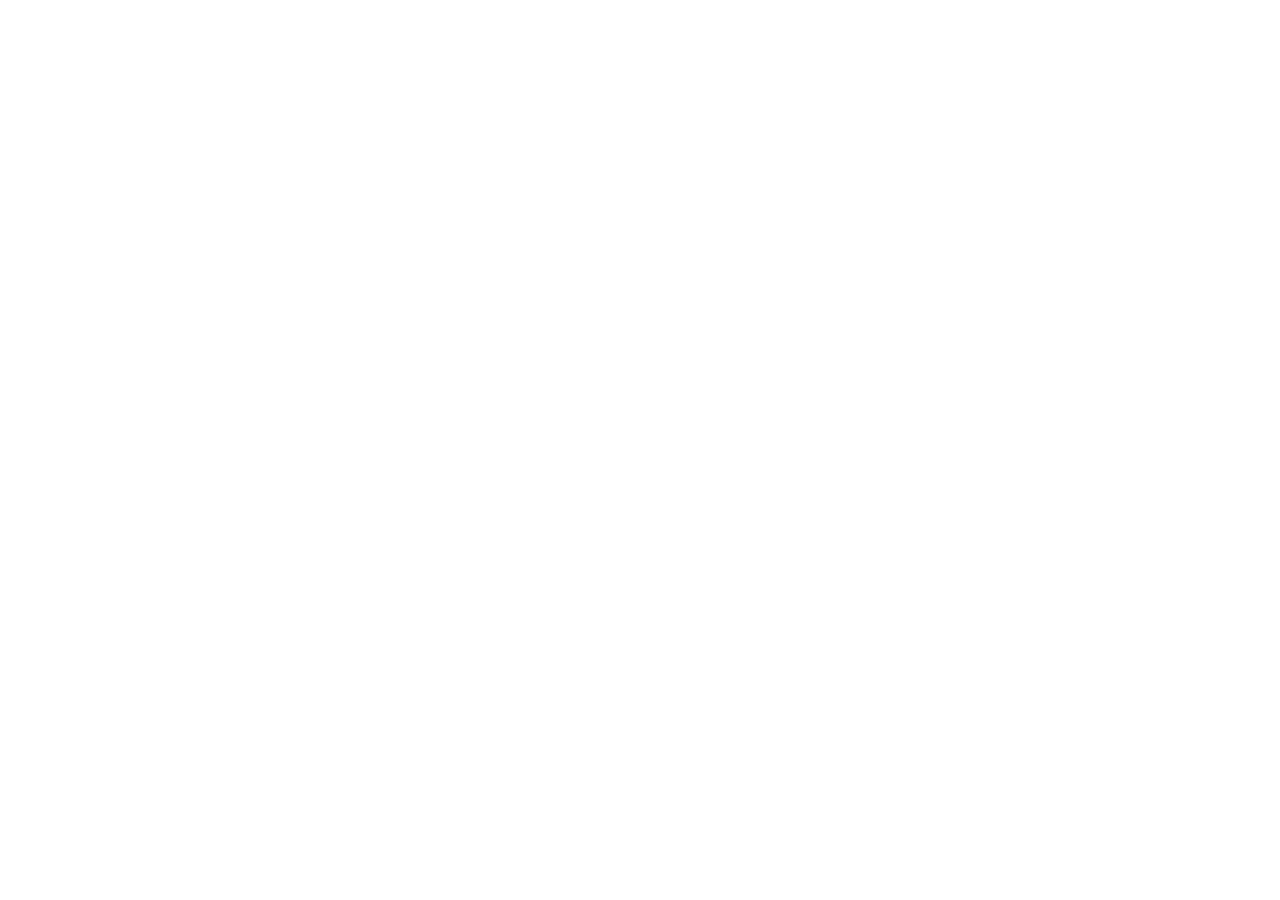
==== projects/project5/index.html @ 3ca8779f "new" ====
<!DOCTYPE html>
<html>
    <head>
        <meta charset="utf-8">
        <meta http-equiv="X-UA-Compatible" content="IE=edge,chrome=1">
        <title>Traffic Light</title>
        <meta name="description" content="">
        <meta name="viewport" content="width=device-width">
        <link href='http://fonts.googleapis.com/css?family=Karla:400,400italic,700,700italic|Roboto:400,400italic' rel='stylesheet' type='text/css'>
        <link rel="stylesheet" type="text/css" href="css/css.css">
    </head>
        <body>
 <div id="god">

        

        <div id="yellowbox">

        <div id="greencircle"></div>
       <div id="yellowcircle"></div>
        <div id="redcircle"></div>
        
        	
        </div>

</div>

    </body>
    
</html>
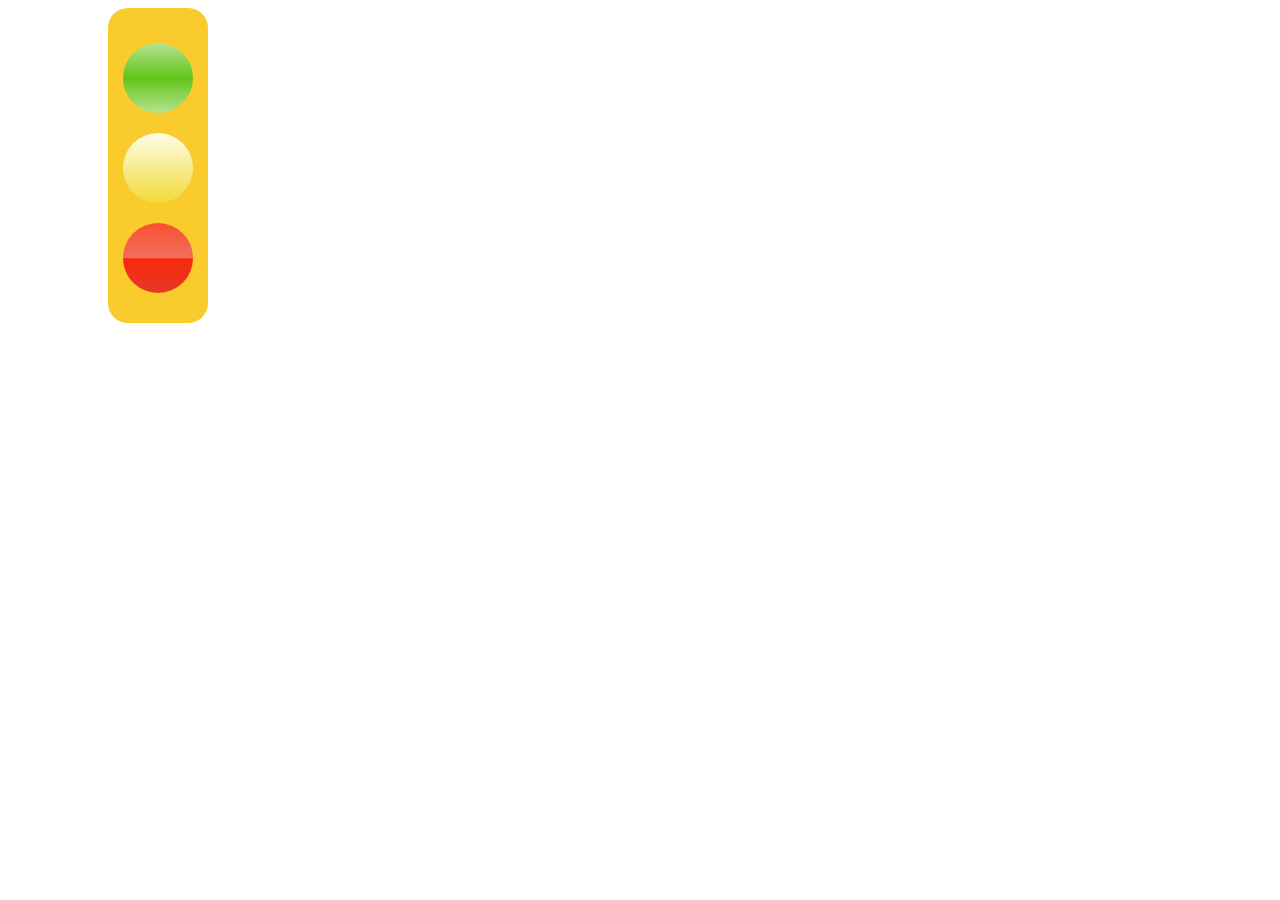
==== commit 0e4ae46e: "." ====
--- a/projects/project5/index.html
+++ b/projects/project5/index.html
@@ -7,7 +7,7 @@
         <meta name="description" content="">
         <meta name="viewport" content="width=device-width">
         <link href='http://fonts.googleapis.com/css?family=Karla:400,400italic,700,700italic|Roboto:400,400italic' rel='stylesheet' type='text/css'>
-        <link rel="stylesheet" type="text/css" href="css/css.css">
+        <link rel="stylesheet" type="text/css" href="css/light.css">
     </head>
         <body>
  <div id="god">
--- a/projects/project5/css/light.css
+++ b/projects/project5/css/light.css
@@ -0,0 +1,68 @@
+
+
+
+#yellowbox{
+	margin-left:100px;
+	padding-top: 15px;
+
+	background-color:#f9cb2c;
+	width:100px;
+	height:300px;
+    border-color: #ff9100;
+ 
+    border-radius:20px;
+    
+}
+
+#greencircle{
+	margin-top:20px;
+	margin-bottom: 20px;
+	margin-left: 15px;
+	width: 70px;
+    height: 70px;
+    -webkit-border-radius: 35px;
+    -moz-border-radius: 35px;
+    border-radius: 35px; 
+   /* Permalink - use to edit and share this gradient: http://colorzilla.com/gradient-editor/#b4e391+0,61c419+50,b4e391+100;Green+3D */
+background: #b4e391; /* Old browsers */
+background: -moz-linear-gradient(top,  #b4e391 0%, #61c419 50%, #b4e391 100%); /* FF3.6-15 */
+background: -webkit-linear-gradient(top,  #b4e391 0%,#61c419 50%,#b4e391 100%); /* Chrome10-25,Safari5.1-6 */
+background: linear-gradient(to bottom,  #b4e391 0%,#61c419 50%,#b4e391 100%); /* W3C, IE10+, FF16+, Chrome26+, Opera12+, Safari7+ */
+filter: progid:DXImageTransform.Microsoft.gradient( startColorstr='#b4e391', endColorstr='#b4e391',GradientType=0 ); /* IE6-9 */
+
+}
+
+#yellowcircle{
+	margin-top:20px;
+	margin-bottom: 20px;
+	margin-left: 15px;
+	width: 70px;
+    height: 70px;
+    -webkit-border-radius: 35px;
+    -moz-border-radius: 35px;
+    border-radius: 35px; 
+   /* Permalink - use to edit and share this gradient: http://colorzilla.com/gradient-editor/#fefcea+0,f1da36+100;Gold+3D */
+background: #fefcea; /* Old browsers */
+background: -moz-linear-gradient(top,  #fefcea 0%, #f1da36 100%); /* FF3.6-15 */
+background: -webkit-linear-gradient(top,  #fefcea 0%,#f1da36 100%); /* Chrome10-25,Safari5.1-6 */
+background: linear-gradient(to bottom,  #fefcea 0%,#f1da36 100%); /* W3C, IE10+, FF16+, Chrome26+, Opera12+, Safari7+ */
+filter: progid:DXImageTransform.Microsoft.gradient( startColorstr='#fefcea', endColorstr='#f1da36',GradientType=0 ); /* IE6-9 */
+
+}
+#redcircle{
+	margin-top:20px;
+	margin-bottom: 20px;
+	margin-left: 15px;
+	width: 70px;
+    height: 70px;
+    -webkit-border-radius: 35px;
+    -moz-border-radius: 35px;
+    border-radius: 35px; 
+   /* Permalink - use to edit and share this gradient: http://colorzilla.com/gradient-editor/#f85032+0,f16f5c+50,f6290c+51,f02f17+71,e73827+100;Red+Gloss+%231 */
+background: #f85032; /* Old browsers */
+background: -moz-linear-gradient(top,  #f85032 0%, #f16f5c 50%, #f6290c 51%, #f02f17 71%, #e73827 100%); /* FF3.6-15 */
+background: -webkit-linear-gradient(top,  #f85032 0%,#f16f5c 50%,#f6290c 51%,#f02f17 71%,#e73827 100%); /* Chrome10-25,Safari5.1-6 */
+background: linear-gradient(to bottom,  #f85032 0%,#f16f5c 50%,#f6290c 51%,#f02f17 71%,#e73827 100%); /* W3C, IE10+, FF16+, Chrome26+, Opera12+, Safari7+ */
+filter: progid:DXImageTransform.Microsoft.gradient( startColorstr='#f85032', endColorstr='#e73827',GradientType=0 ); /* IE6-9 */
+
+}
